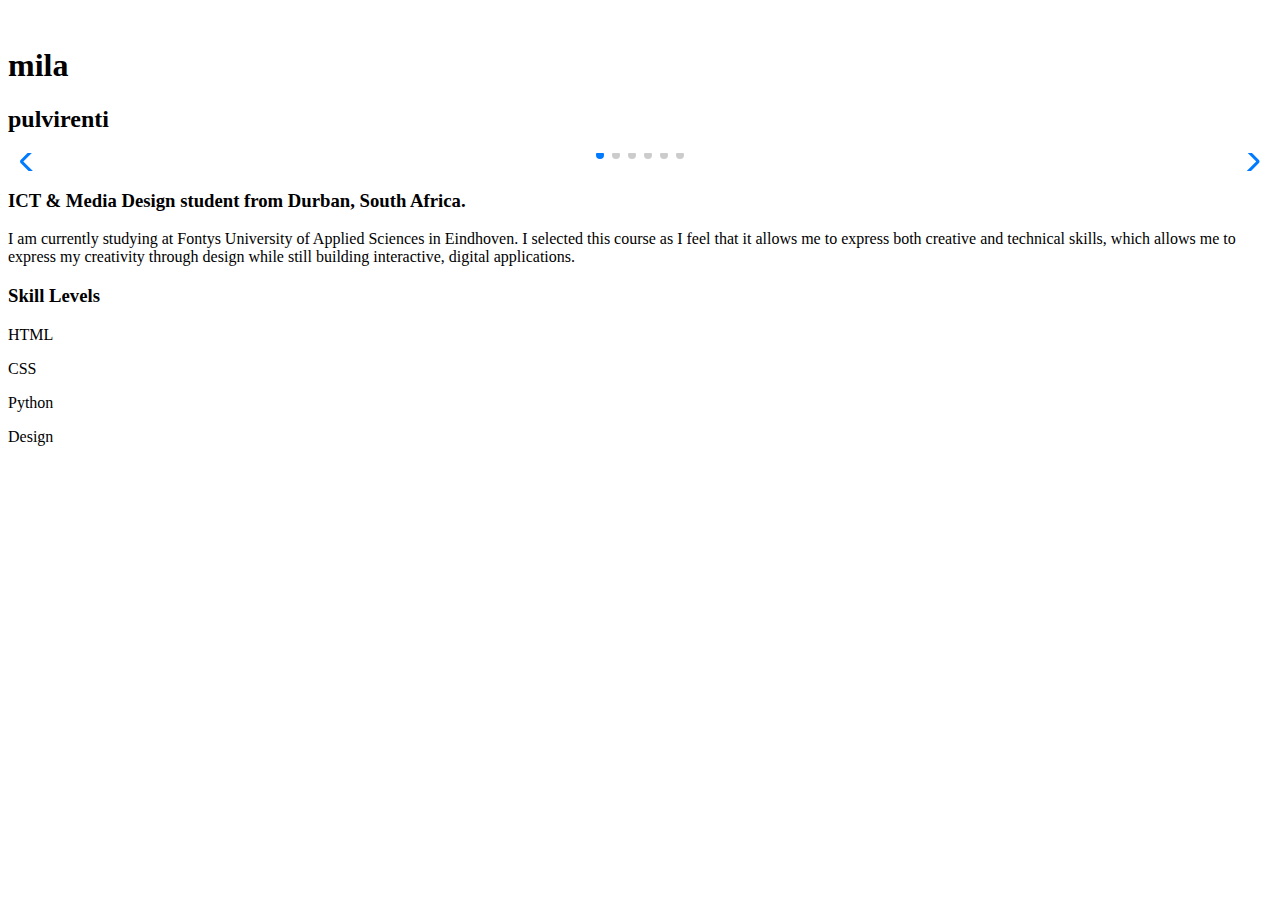
==== Aboutme.html @ 720c0a66 "Initial Commit" ====
<!DOCTYPE html>
<html lang="en">
    <link rel="stylesheet" href="abome.css">
<section>
    <head>
    <meta charset="UTF-8">
    <meta name="viewport" content="width=device-width, initial-scale=1.0">
    <title>About Me</title>
    <link rel="stylesheet" href="https://cdn.jsdelivr.net/npm/swiper@11/swiper-bundle.min.css"/>
    </head>
</head>
<body>
    <div class="flexcontainer">
    <div class="home"><a href="index.html"><img src="MPSTARWHITE.PNG" alt=""></a>
    </div>
    <div class="row">
        <div class="col-1">
           <h1>mila</h1>
           <h2>pulvirenti</h2>
        </div>
                <div class="container">
        
                    <div class="swiper">
                
                        <div class="swiper-wrapper">
                            <!-- Slides -->
                            <div class="swiper-slide"><img src="circlepic1.PNG" alt=""></div>
                            <div class="swiper-slide"><img src="circlepic5.PNG" alt=""></div>
                            <div class="swiper-slide"><img src="circlepic2.PNG" alt=""></div>
                            <div class="swiper-slide"><img src="circlepic7.PNG" alt=""></div>
                            <div class="swiper-slide"><img src="circlepic3.PNG" alt=""></div>
                            <div class="swiper-slide"><img src="circlepic8.PNG" alt=""></div>
                        </div>
              
                        <div class="swiper-pagination"></div>
              
                
                        <div class="swiper-button-prev"></div>
                        <div class="swiper-button-next"></div>
              
                    </div>
                </div>
            </div>
    </div>
    <h3>ICT & Media Design student from Durban, South Africa.</h3>
    <div class="info2"> I am currently studying at Fontys University of Applied Sciences in Eindhoven. I selected this course as I feel that it allows me
         to express both creative and technical skills, which allows me to express my creativity through design while still building interactive, 
         digital applications.</div>
   
        </div>
   

<div class="skillbars">
    <h3>Skill Levels</h3>
    <div class="skill-box">
        <p>HTML</p>
        <div class="skill">
            <div class="skill-level"style="width:20%"></div>
        </div>

    <div class="skill-box">
        <p>CSS</p>
        <div class="skill">
            <div class="skill-level"style="width:15%"></div>
        </div>

    <div class="skill-box">
        <p>Python</p>
    <div class="skill">
        <div class="skill-level" style="width:5%" ></div>
    </div>

    <div class="skill-box">
        <p>Design</p>
        <div class="skill">
            <div class="skill-level" style="width:60%"></div>
        </div>
    </div>
</div> 
    <script src="https://cdn.jsdelivr.net/npm/swiper@11/swiper-bundle.min.js"></script> 
    <script>
        
    const swiper = new Swiper('.swiper', {
        autoplay: {
            delay: 3000,
            disableOnInteraction: false,
        },

        loop: true,
      
        pagination: {
          el: '.swiper-pagination',
          clickable: true,
        },
      
        navigation: {
          nextEl: '.swiper-button-next',
          prevEl: '.swiper-button-prev',
        },
      
      });
      </script>
</div>
</body>
</section>

</html>
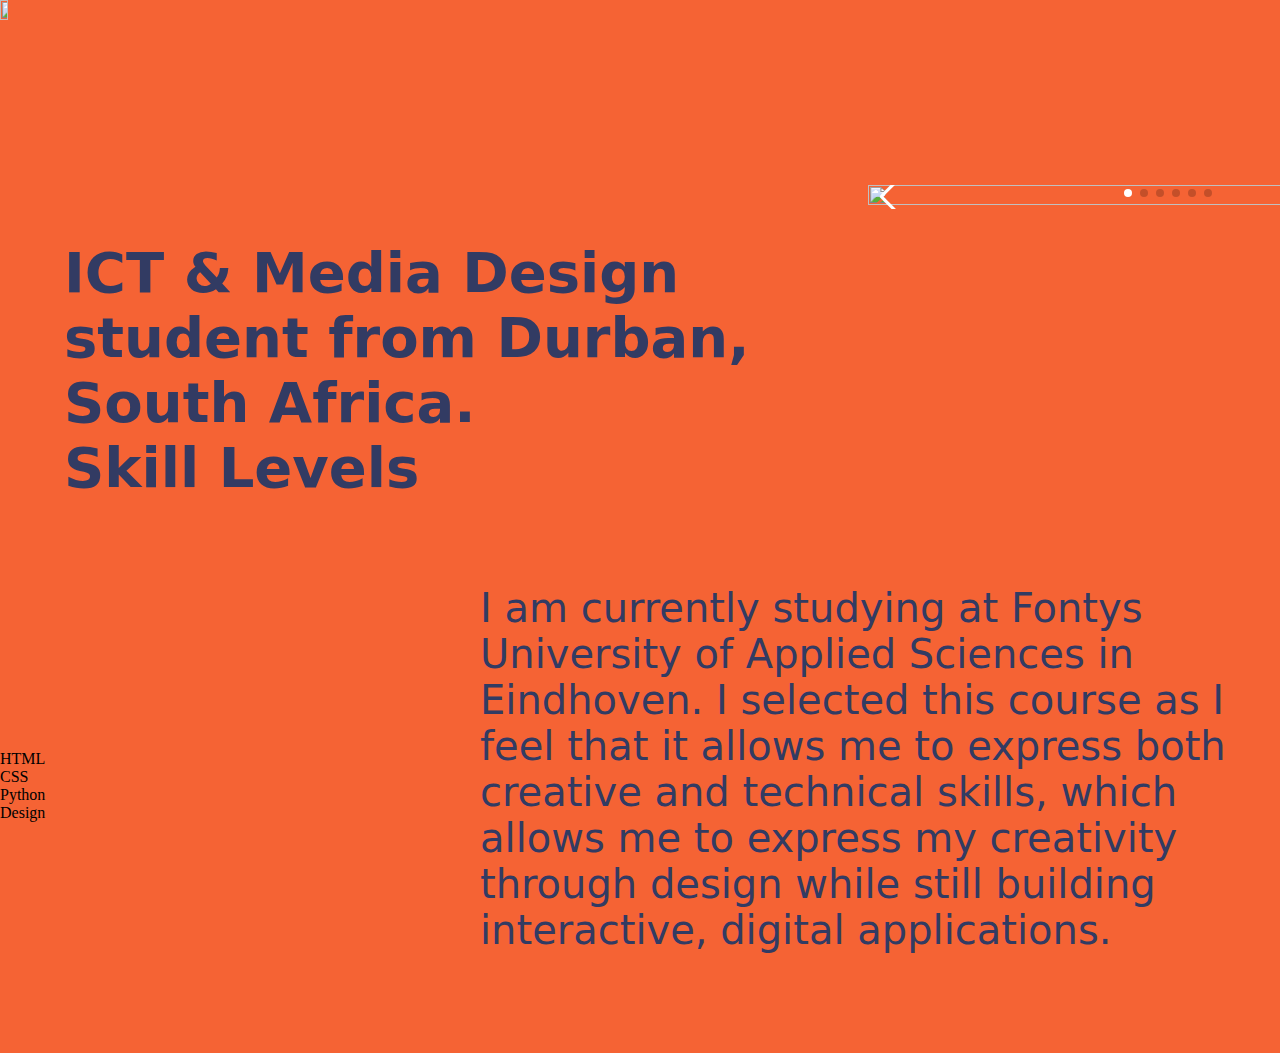
==== commit 4e58f464: "Update Aboutme.html" ====
--- a/Aboutme.html
+++ b/Aboutme.html
@@ -1,6 +1,6 @@
 <!DOCTYPE html>
 <html lang="en">
-    <link rel="stylesheet" href="abome.css">
+    <link rel="stylesheet" href="aboutme.css">
 <section>
     <head>
     <meta charset="UTF-8">
--- a/aboutme.css
+++ b/aboutme.css
@@ -0,0 +1,184 @@
+* {
+    margin: 0;
+    padding: 0;
+    box-sizing: border-box;
+  }
+
+  
+  @media only screen and (max-width: 600px) {
+    /* For mobile phones: */
+    [class*="col-"] {
+      width: 400px;
+    }
+  
+    .col-1 h1,
+    .col-1 h2 {
+      font-size: 80px;
+    }
+  
+    h3 {
+      font-size: 30px;
+      width: 100%;
+      margin-left: 0;
+    }
+  
+    .info2 {
+      font-size: 25px;
+      width: 100%;
+    }
+  
+    .skillbars h3 {
+      font-size: 20px;
+    }
+  
+    .skill-box p {
+      font-size: 15px;
+    }
+  }
+  
+  @media screen and (max-width: 1024px) {
+    /* Styles for screens up to 1024px wide */
+    .col-1 h1,
+    .col-1 h2 {
+      font-size: 120px;
+    }
+  
+    h3 {
+      font-size: 40px;
+    }
+  
+    .info2 {
+      font-size: 30px;
+    }
+  
+    .skillbars h3 {
+      font-size: 25px;
+    }
+  
+    .skill-box p {
+      font-size: 20px;
+    }
+  }
+  
+  .flex-container {
+    display: flex;
+    flex-direction: row;
+  }
+  
+  body {
+    background-color: rgba(245, 99, 52, 255);
+  }
+  
+  .row {
+    display: flex;
+    justify-content: space-between;
+    align-items: center;
+    margin: 50px 0;
+  }
+  
+  .row::after {
+    content: "";
+    clear: both;
+    display: table;
+  }
+  
+  .col-1 {
+    flex-basis: 40%;
+    position: relative;
+    margin-left: 50px;
+    float: left;
+    padding: 15px;
+  }
+  
+  .col-1 h1 {
+    font-family: system-ui, -apple-system, BlinkMacSystemFont, 'Segoe UI', Roboto, Oxygen, Ubuntu, Cantarell, 'Open Sans', 'Helvetica Neue', sans-serif;
+    color: rgba(0, 17, 255, 0);
+    font-size: 900%;
+    background-image: url("Web_Photo_Editor.jpg");
+    background-size: cover;
+    background-clip: text;
+    -webkit-background-clip: text;
+    position: relative;
+    text-align: center;
+    float: left;
+    transform: translateY(-100px)
+  }
+  
+  .col-1 h2 {
+    font-family: system-ui, -apple-system, BlinkMacSystemFont, 'Segoe UI', Roboto, Oxygen, Ubuntu, Cantarell, 'Open Sans', 'Helvetica Neue', sans-serif;
+    color: rgba(0, 17, 255, 0);
+    font-size: 900%;
+    background-image: url("Web_Photo_Editor.jpg");
+    background-size: cover;
+    background-clip: text;
+    -webkit-background-clip: text;
+    position: flex;
+    text-align: center;
+    float: left;
+    transform: translateY(-100px)
+  }
+  
+  h3 {
+    font-family: system-ui, -apple-system, BlinkMacSystemFont, 'Segoe UI', Roboto, Oxygen, Ubuntu, Cantarell, 'Open Sans', 'Helvetica Neue', sans-serif;
+    color: rgb(50, 59, 99);
+    width: 60%;
+    font-size: 350%;
+    font-weight: 800;
+    position: flex;
+    transform: translateY(-250px);
+    margin-left: 5%;
+  }
+  
+  .container {
+    width: 600px;
+    display: block;
+    justify-content: center;
+    transform: translateY(-60px);
+    position: flex;
+    max-width: 100%;
+  }
+  
+  .swiper {
+    width: 100%;
+    height: fit-content;
+    position: flex;
+  }
+  
+  .swiper-slide {
+    object-fit: contain;
+    position: flex;
+  }
+  
+  .swiper .swiper-button-prev,
+  .swiper .swiper-button-next {
+    color: #ffffff;
+    position: flex;
+  }
+  
+  .swiper .swiper-pagination-bullet-active {
+    background: #ffffff;
+    position: flex;
+  }
+  
+  .container img {
+    width: 100%;
+    height: 100%;
+    position: flex;
+  }
+  
+  .home img {
+    width: 8%;
+    height: 8%;
+    position: flex;
+  }
+  
+  .info2 {
+    font-family: system-ui, -apple-system, BlinkMacSystemFont, 'Segoe UI', Roboto, Oxygen, Ubuntu, Cantarell, 'Open Sans', 'Helvetica Neue', sans-serif;
+    color: rgb(50, 59, 99);
+    width: 800px;
+    font-size: 40px;
+    position: flex;
+    float: right;
+    transform: translateY(-100px);
+  }
+  
